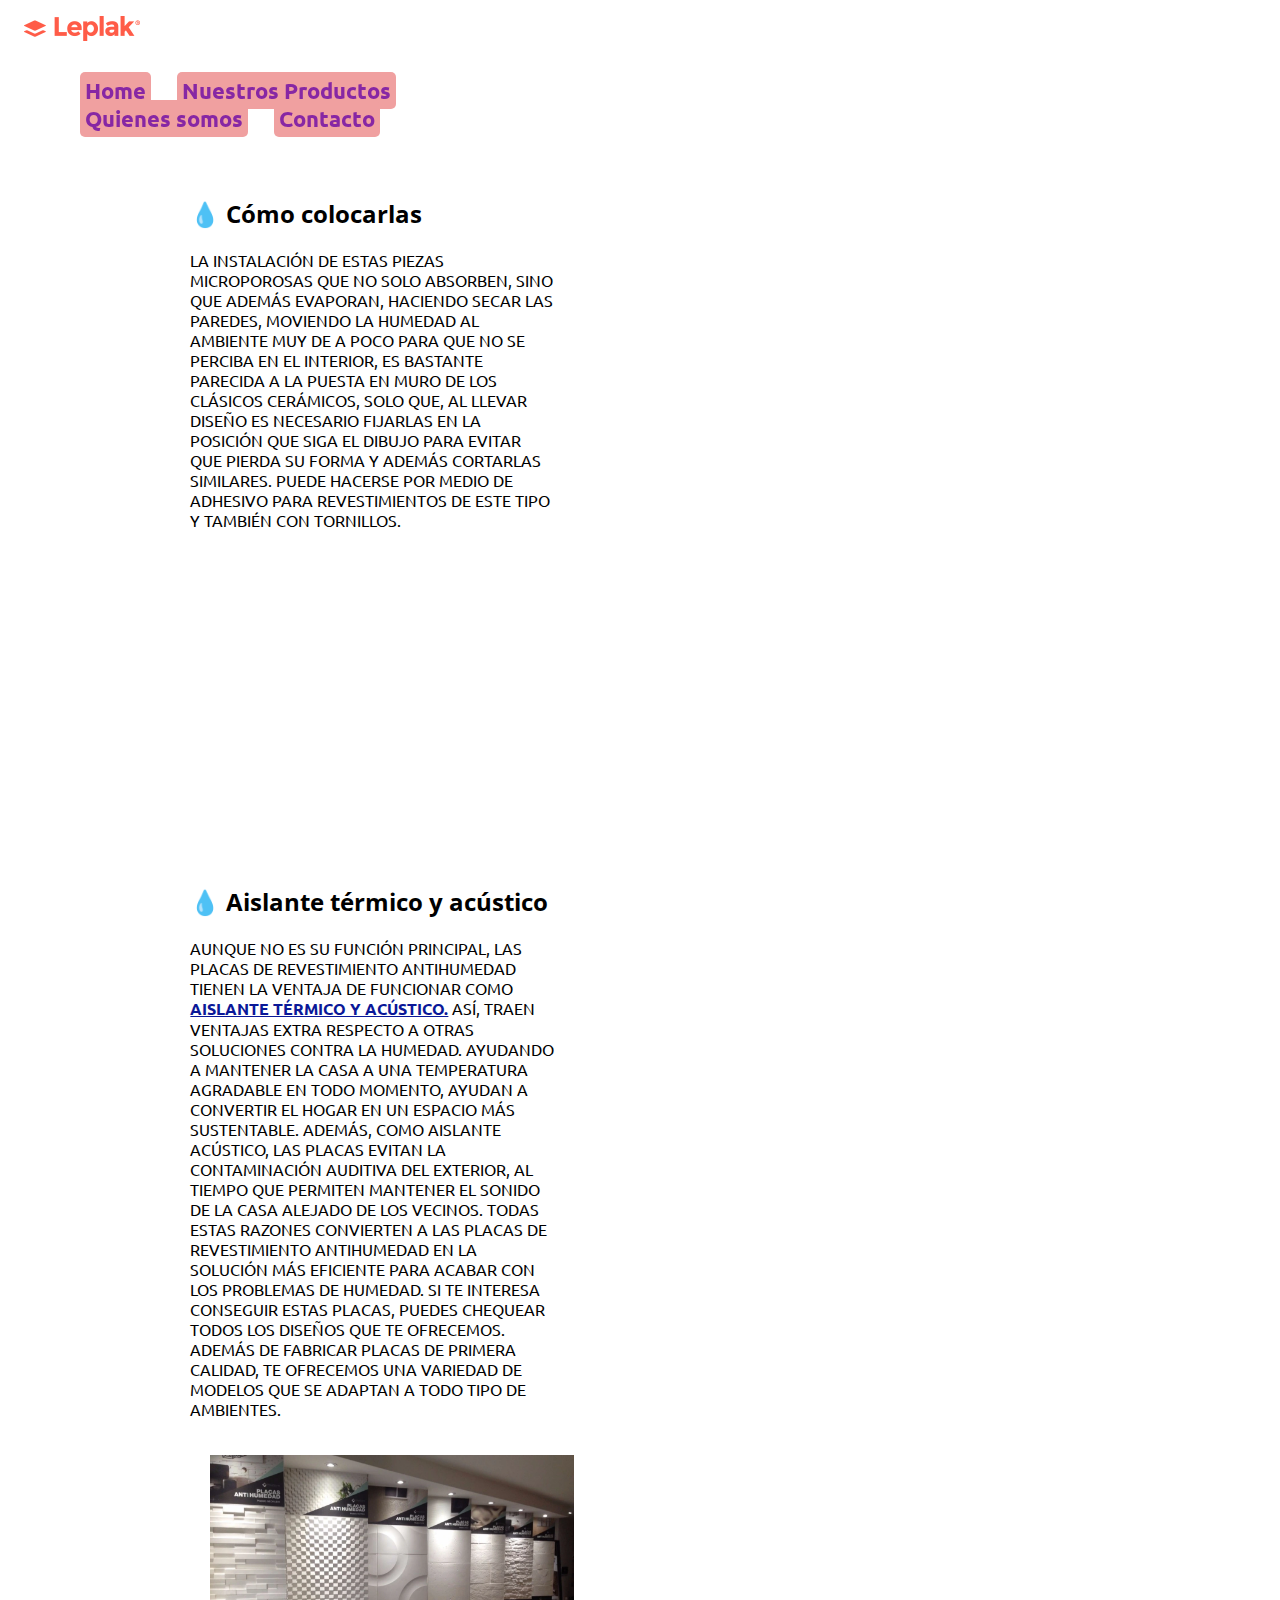
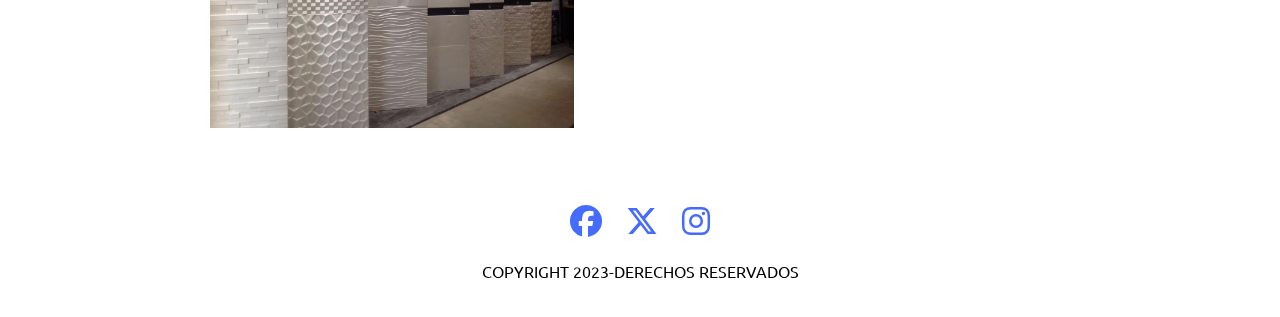
==== productos1.html @ 9f07d414 "subida de documentos proyecto front-end 2023" ====
<!DOCTYPE html>
<html lang="es">
<head>
    <meta charset="UTF-8">
    <meta name="viewport" content="width=device-width, initial-scale=1.0">
    <title>Nuestrosproductos</title>
    <link rel="stylesheet" href="css/style.css">
    <link rel="stylesheet" href="https://cdnjs.cloudflare.com/ajax/libs/font-awesome/6.4.2/css/all.min.css">
</head>
<body>
    <header>
        <div class="header-logo"><a href="index.html"><img src="imgnuevoproyecto/logo2.png" alt=""></a></div>
        <nav class="header-menubar">
            <ul>
                <li><a href="index.html">Home</a></li>
                <li><a href="productos1.html">Nuestros Productos</a></li>
                <li><a href="quienes somos1.html">Quienes somos</a></a></li>
                <li><a href="contactanos.html">Contacto</a></li>
            </ul>
        </nav>
    </header>
    <main id="main-content">
        <div class="contenido-general">
            <section class="secciones">
                <article>
                    <main>
                        <div class="contenido-general">
                            <section class="secciones">
                                <article>
                                    <h2>
                                    Cómo colocarlas
                                    </h2>
                                    <p>
                                      
La instalación de estas piezas microporosas que no solo absorben, sino que además evaporan, haciendo secar las paredes, moviendo la humedad al ambiente muy de a poco para que no se perciba en el interior, es bastante parecida a la puesta en muro de los clásicos cerámicos, solo que, al llevar diseño es necesario fijarlas en la posición que siga el dibujo para evitar que pierda su forma y además cortarlas similares. Puede hacerse por medio de adhesivo para revestimientos de este tipo y también con tornillos.
                                    </p>
                                    <iframe width="427" height="315" src="https://www.youtube.com/embed/AF2EJzWyG7s?si=gllUyr_uZApg45KV" title="YouTube video player" frameborder="0" allow="accelerometer; autoplay; clipboard-write; encrypted-media; gyroscope; picture-in-picture; web-share" allowfullscreen></iframe>
                
                                </article>
                            </section>
                            <section class="secciones">
                                <article>
                                     <h2>
                                        Aislante térmico y acústico
                                     </h2>
                                    <p>
                                       

Aunque no es su función principal, las placas de revestimiento antihumedad tienen la ventaja de funcionar como <strong>aislante térmico y acústico.</strong> Así, traen ventajas extra respecto a otras soluciones contra la humedad.

Ayudando a mantener la casa a una temperatura agradable en todo momento, ayudan a convertir el hogar en un espacio más sustentable.

Además, como aislante acústico, las placas evitan la contaminación auditiva del exterior, al tiempo que permiten mantener el sonido de la casa alejado de los vecinos.

Todas estas razones convierten a las placas de revestimiento antihumedad en la solución más eficiente para acabar con los problemas de humedad.

Si te interesa conseguir estas placas, puedes chequear todos los diseños que te ofrecemos.

<br>

Además de fabricar placas de primera calidad, te ofrecemos una variedad de modelos que se adaptan a todo tipo de ambientes.
                                    </p>
                                    <img id="modelo-placa" src="imgnuevoproyecto/modelos.webp" alt="modelosplaca">                             
                                </article>
                            </section>
                          </div>
                        </main>
                </article>
            </section>
          </div>
        </main>
    <footer class="footer">
        <div class="redes">
            <a class="redes-icon" 
            href=""><i class="fa-brands fa-facebook"></i></a>
            <a class="redes-icon" 
            href=""><i class="fa-brands fa-x-twitter"></i></a>
            <a class="redes-icon" 
            href=""><i class="fa-brands fa-instagram"></i></a>
            <p class="footer">Copyright 2023-Derechos reservados</p>
        </div> 
    </footer>
</body>
</html>
---- css/style.css ----
@import url('https://fonts.googleapis.com/css2?family=Dosis:wght@500&family=Open+Sans:ital,wght@1,800&family=Ubuntu:wght@300&display=swap');

#main-content{
    width: 80%;
    margin-left: 10%;
    margin-right: 10%;}
    

*{ 
    /*padding: 0;*/
    box-sizing: border-box;

}


html{
    font-size: 1rem;
    height: 100%;
   
    
}



p{font-family: 'Ubuntu', sans-serif;
    text-transform: uppercase;
}

p strong{
    text-decoration: underline;
    color:rgb(10, 24, 152)
}

body,header,main,footer{
    /*border: 3px black solid;*/
    min-height: 50px;
    margin: 0.5rem;
    min-width: 400px;
    
}

body{
    background-color:rgb(255, 255, 255)
}

main{
    min-height: 200px;
    overflow: auto;
    background-color: rgb(255, 255, 255);
    
}



.footer{
    background-color: white;
    text-align: center;
    padding: 10px;
    margin-top:10px;
}

.redes-icon{
    font-size: 2em;
    color:rgb(70, 107, 255);
}

.redes a{margin-left: 10px;
    margin-right: 10px;
   }

/*contenido general*/
main>div{
    /*border: 2px red solid;*/
    min-height: 180px;
    margin: 0.5rem;
    height: auto;
    float: left;
    width: 65%;
}

main>aside{
    /*border: 2px blue solid;*/
    min-height: 80px;
    margin:0.5rem;
    min-width:300px;
    float: left;
    width:auto;
   
}

.contenido-segundo{
    font-family:'Gill Sans', 'Gill Sans MT', Calibri, 'Trebuchet MS', sans-serif
}

.header-logo{
    width: auto;
    display: inline-block;
    margin:0.5rem;  
}

.header-menubar{
    margin: 0.5rem 0 0.5rem 1rem;
    left: auto; 
    top:auto;
    width: auto;
    display: inline-block;
    margin-right: 750px ;
}

.header-menubar ul{
 list-style-type: none;}


.header-menubar a:hover{
    color: rgb(233, 30, 30);
    background-color: rgb(212, 203, 172);
    padding:10px;

}  

.header-menubar:active{
    transform: scale(1.1,1.1);
    
}
   
.animate__animated.animate__animate__slideInRight{
    --animate-duration: 2s;
}
    

.header-menubar li{
    float: left;
    font-weight: 600;
    margin: 0 0.5rem 0;
}

.header-menubar ul a{
    font-size: 1.4rem;
    background-color: rgb(240, 160, 160);
    color: rgb(135, 39, 164);
    border-radius: 5px;
    margin-right: 10px;
    padding: 5px;
    margin-bottom: 0px;
    font-family: 'Ubuntu', sans-serif;
    text-decoration: none;
    
    
}



::selection{
    background-color: rgb(183, 222, 232);
 }

.solucion,h2::before{
    content: "💧";
}

.secciones h2{ 
    font-family: 'Open Sans', sans-serif;
    
}

.secciones h3{
    font-family: 'Dosis', sans-serif
}

.secciones{
    /*border: 2px rgb(110, 221, 164) solid;*/
    min-height: 50px;
    margin: 0.5rem;
}

.secciones article{
    /*border: 2px coral solid;*/
    margin: 0.5rem;
    min-height: 20px;

}

.secciones div img{
    transition: 1s;
    overflow: hidden;
    margin: 20px;
    object-fit: cover;}


img:hover{
    transform: scale(1.1);
}


#imagen-placa3{
    width: 100%;

}

#modelo-placa{
    width: 100%;
    
}

#solucion{
    width: 100%;
    
}

#living-placa{
    width: 100%;
}

#antes{
    width: 100%;
    float: left;
    width: 487px;
}
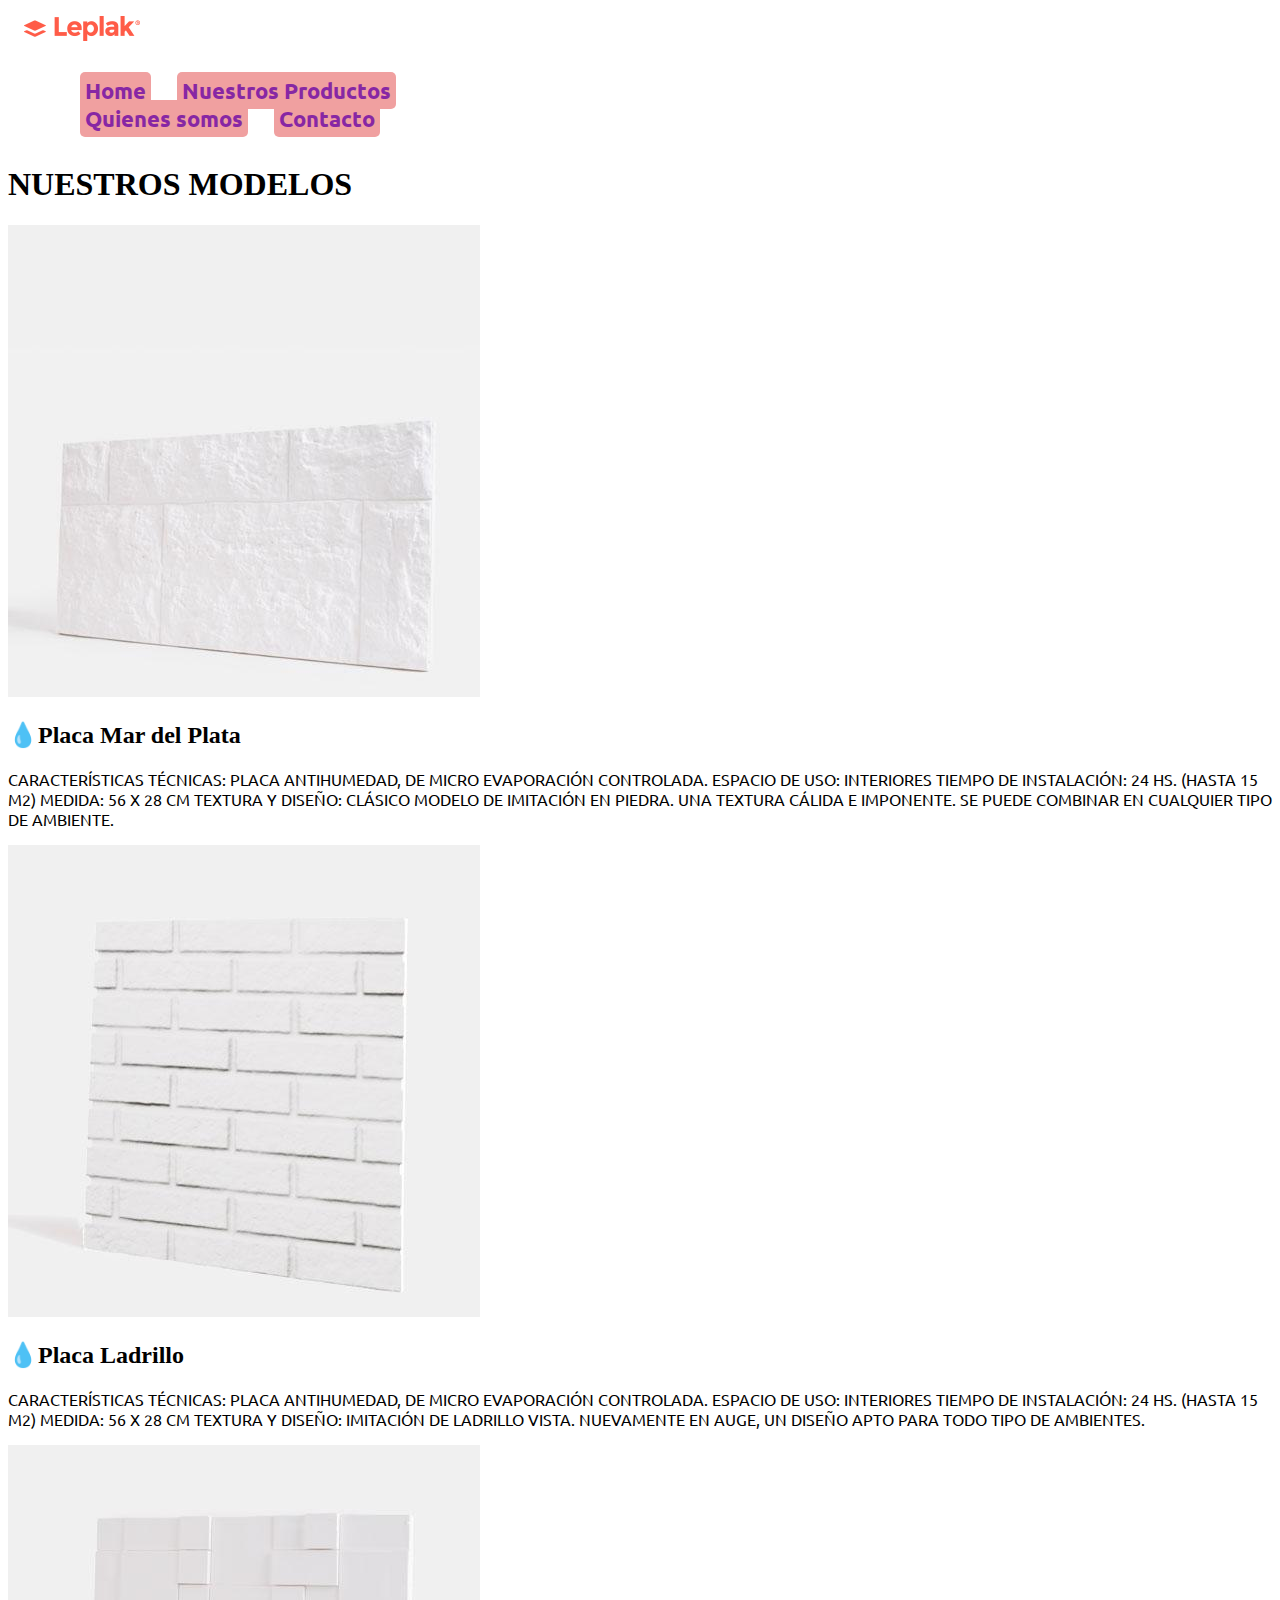
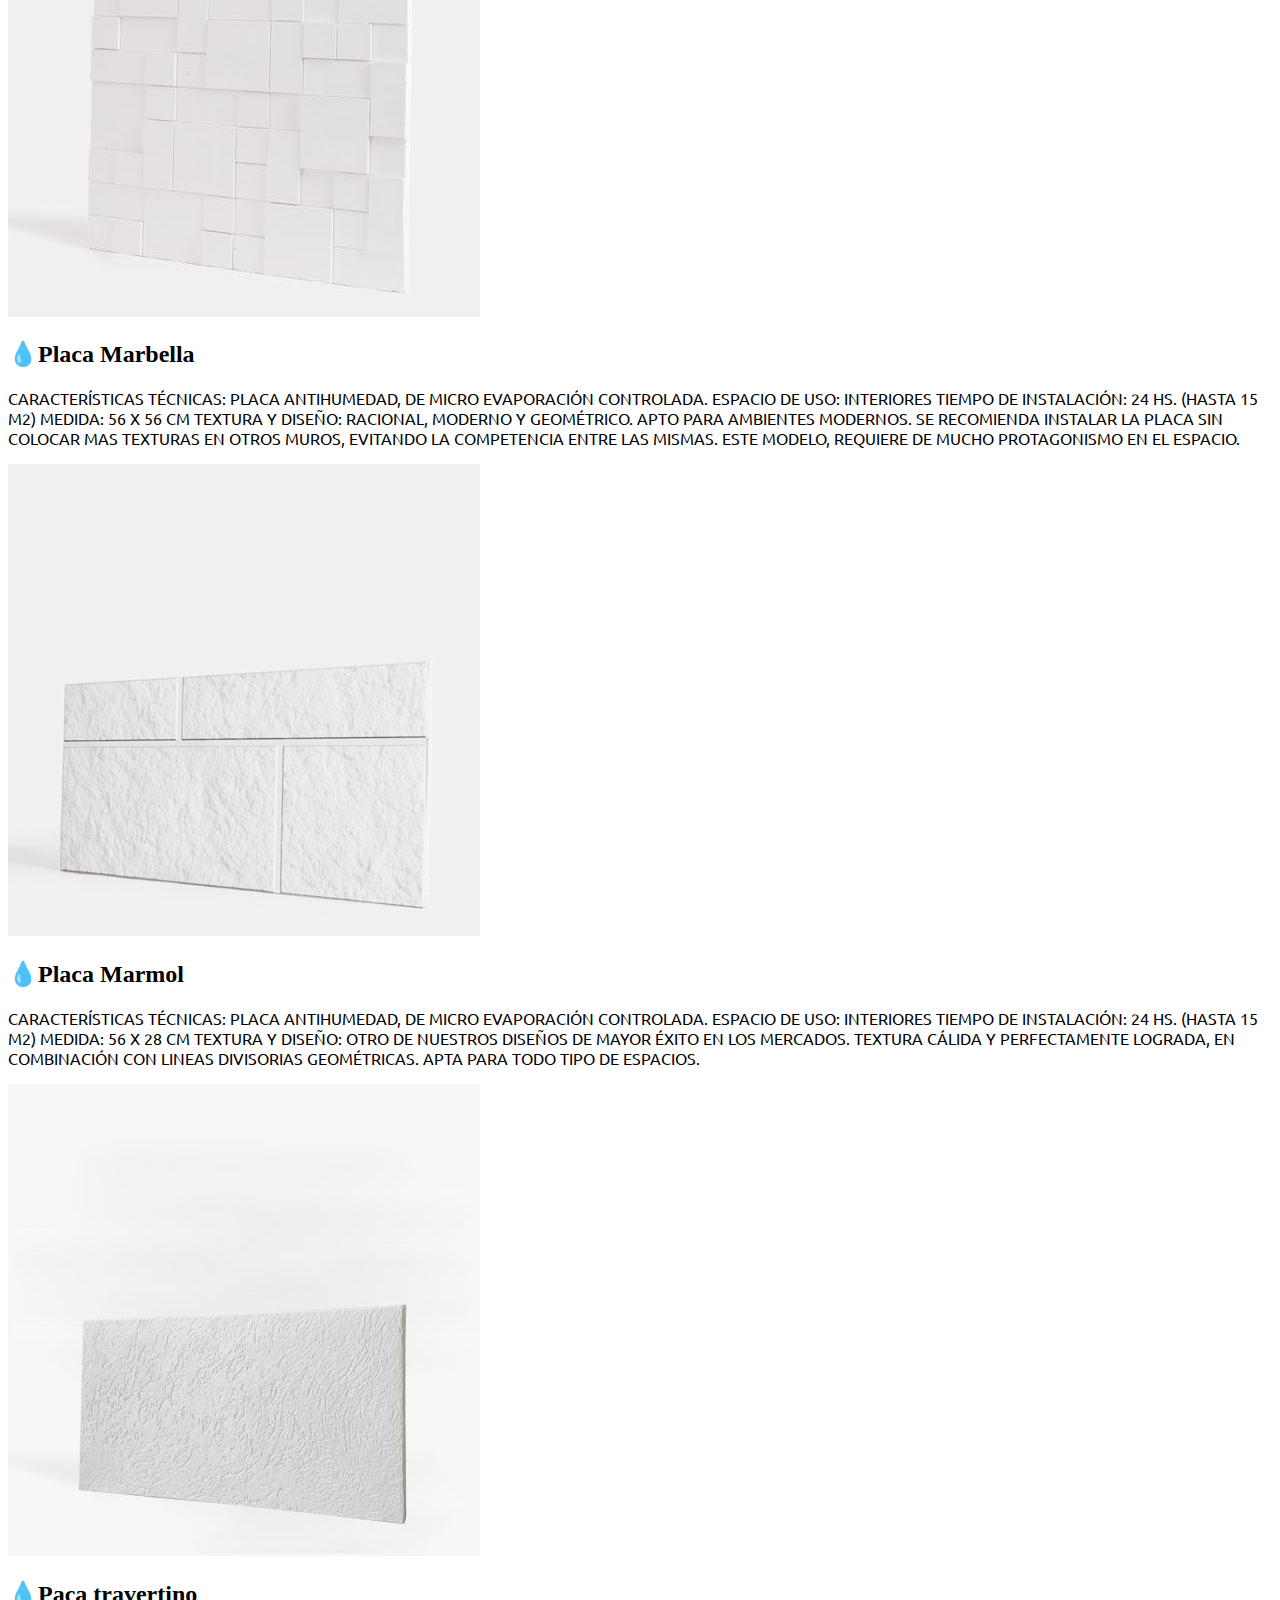
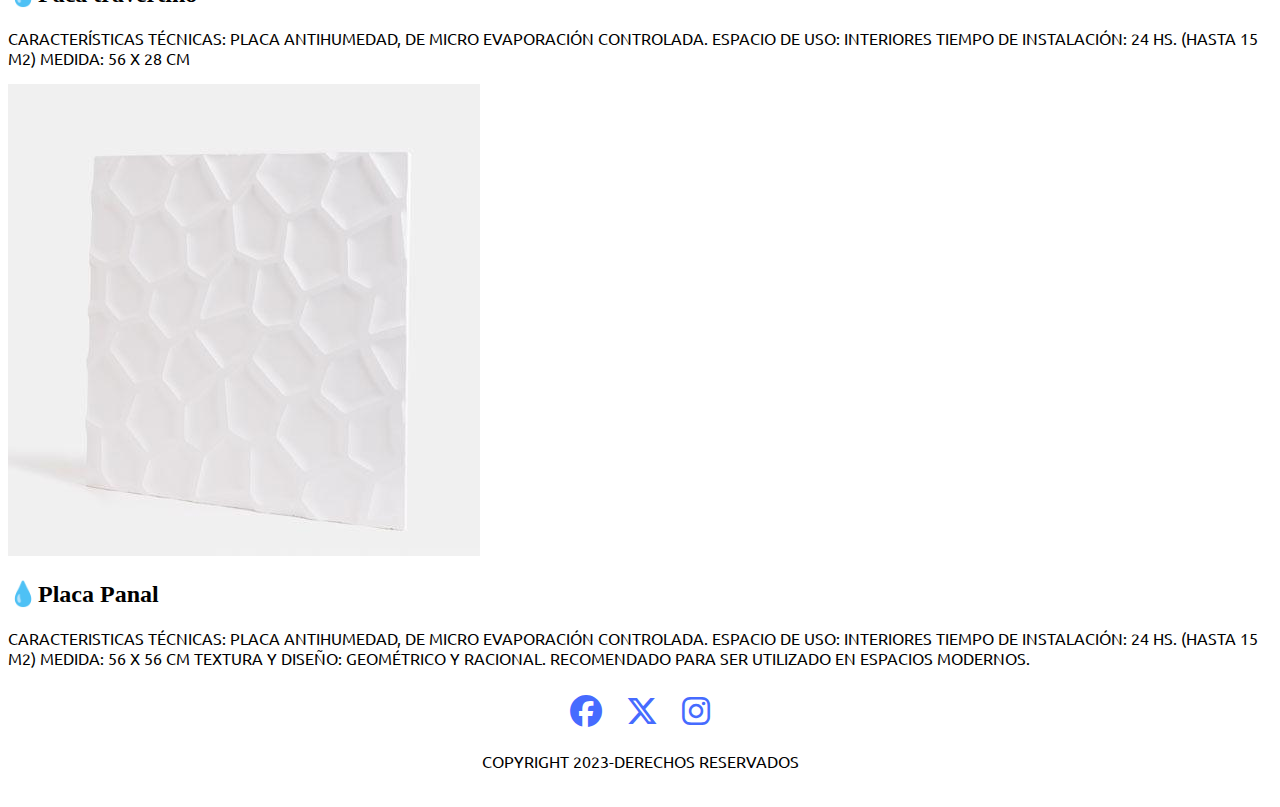
==== commit 80c05741: "Add files via upload" ====
--- a/productos1.html
+++ b/productos1.html
@@ -19,56 +19,89 @@
             </ul>
         </nav>
     </header>
-    <main id="main-content">
-        <div class="contenido-general">
-            <section class="secciones">
-                <article>
-                    <main>
-                        <div class="contenido-general">
-                            <section class="secciones">
-                                <article>
-                                    <h2>
-                                    Cómo colocarlas
-                                    </h2>
-                                    <p>
-                                      
-La instalación de estas piezas microporosas que no solo absorben, sino que además evaporan, haciendo secar las paredes, moviendo la humedad al ambiente muy de a poco para que no se perciba en el interior, es bastante parecida a la puesta en muro de los clásicos cerámicos, solo que, al llevar diseño es necesario fijarlas en la posición que siga el dibujo para evitar que pierda su forma y además cortarlas similares. Puede hacerse por medio de adhesivo para revestimientos de este tipo y también con tornillos.
-                                    </p>
-                                    <iframe width="427" height="315" src="https://www.youtube.com/embed/AF2EJzWyG7s?si=gllUyr_uZApg45KV" title="YouTube video player" frameborder="0" allow="accelerometer; autoplay; clipboard-write; encrypted-media; gyroscope; picture-in-picture; web-share" allowfullscreen></iframe>
+    <h1>NUESTROS MODELOS</h1>
+    <div class="container">
+        <div class="article">
+            <img src="imgnuevoproyecto/mardelplata.jpg" alt="MAR DEL PLATA">
+            <h2>Placa Mar del Plata</h2>
+            <p> Características Técnicas:
+
+                Placa Antihumedad, de micro evaporación controlada.
                 
-                                </article>
-                            </section>
-                            <section class="secciones">
-                                <article>
-                                     <h2>
-                                        Aislante térmico y acústico
-                                     </h2>
-                                    <p>
-                                       
+                Espacio de Uso: Interiores
+                Tiempo de instalación: 24 hs. (hasta 15 m2)
+                Medida: 56 x 28 cm
+                Textura y diseño: Clásico modelo de imitación en piedra. 
+                Una textura cálida e imponente. Se puede combinar
+                 en cualquier tipo de ambiente. </p>
+        </div>
+        <div class="article">
+            <img src="imgnuevoproyecto/ladrillo.jpg" alt="ladrillo">
+            <h2>Placa Ladrillo</h2>
+            <p> Características Técnicas:
 
-Aunque no es su función principal, las placas de revestimiento antihumedad tienen la ventaja de funcionar como <strong>aislante térmico y acústico.</strong> Así, traen ventajas extra respecto a otras soluciones contra la humedad.
+                Placa Antihumedad, de micro evaporación controlada.
+                
+                Espacio de Uso: Interiores
+                Tiempo de instalación: 24 hs. (hasta 15 m2)
+                Medida: 56 x 28 cm
+                Textura y diseño: Imitación de ladrillo vista. Nuevamente en auge, un diseño apto para todo tipo de ambientes. </p>
+        </div>
+        <div class="article">
+            <img src="imgnuevoproyecto/marbella.jpg" alt="marbella">
+            <h2>Placa Marbella</h2>
+            <p> Características Técnicas:
 
-Ayudando a mantener la casa a una temperatura agradable en todo momento, ayudan a convertir el hogar en un espacio más sustentable.
+                Placa Antihumedad, de micro evaporación controlada.
+                
+                Espacio de Uso: Interiores
+                Tiempo de instalación: 24 hs. (hasta 15 m2)
+                Medida: 56 x 56 cm
+                Textura y diseño: Racional, moderno y geométrico. 
+                Apto para ambientes modernos. Se recomienda instalar
+                 la placa sin colocar mas texturas en otros muros, 
+                 evitando la competencia entre las mismas. Este modelo,
+                  requiere de mucho protagonismo en el espacio. </p>
+        </div>
+        <div class="article">
+            <img src="imgnuevoproyecto/marmol.jpg" alt="marmol">
+            <h2>Placa Marmol</h2>
+            <p> Características Técnicas:
 
-Además, como aislante acústico, las placas evitan la contaminación auditiva del exterior, al tiempo que permiten mantener el sonido de la casa alejado de los vecinos.
+                Placa Antihumedad, de micro evaporación controlada.
+                
+                Espacio de Uso: Interiores
+                Tiempo de instalación: 24 hs. (hasta 15 m2)
+                Medida: 56 x 28 cm
+                Textura y diseño: Otro de nuestros diseños de mayor
+                 éxito en los mercados. Textura cálida y perfectamente
+                  lograda, en combinación con lineas divisorias geométricas.
+                   Apta para todo tipo de espacios. </p>
+        </div>
+        <div class="article">
+            <img src="imgnuevoproyecto/travertino.jpg" alt="travertino">
+            <h2>Paca travertino</h2>
+            <p> Características Técnicas:
 
-Todas estas razones convierten a las placas de revestimiento antihumedad en la solución más eficiente para acabar con los problemas de humedad.
+                Placa Antihumedad, de micro evaporación controlada.
+                
+                Espacio de Uso: Interiores
+                Tiempo de instalación: 24 hs. (hasta 15 m2)
+                Medida: 56 x 28 cm</p>
+        </div>
+        <div class="article">
+            <img src="imgnuevoproyecto/panal.jpg" alt="panal">
+            <h2>Placa Panal</h2>
+            <p> Caracteristicas Técnicas:
 
-Si te interesa conseguir estas placas, puedes chequear todos los diseños que te ofrecemos.
-
-<br>
-
-Además de fabricar placas de primera calidad, te ofrecemos una variedad de modelos que se adaptan a todo tipo de ambientes.
-                                    </p>
-                                    <img id="modelo-placa" src="imgnuevoproyecto/modelos.webp" alt="modelosplaca">                             
-                                </article>
-                            </section>
-                          </div>
-                        </main>
-                </article>
-            </section>
-          </div>
-        </main>
+                Placa Antihumedad, de micro evaporación controlada.
+                
+                Espacio de Uso: Interiores
+                Tiempo de instalación: 24 hs. (hasta 15 m2)
+                Medida: 56 x 56 cm
+                Textura y diseño: Geométrico y racional. Recomendado para ser utilizado en espacios modernos. </p>
+        </div>
+    </div>
     <footer class="footer">
         <div class="redes">
             <a class="redes-icon" 
